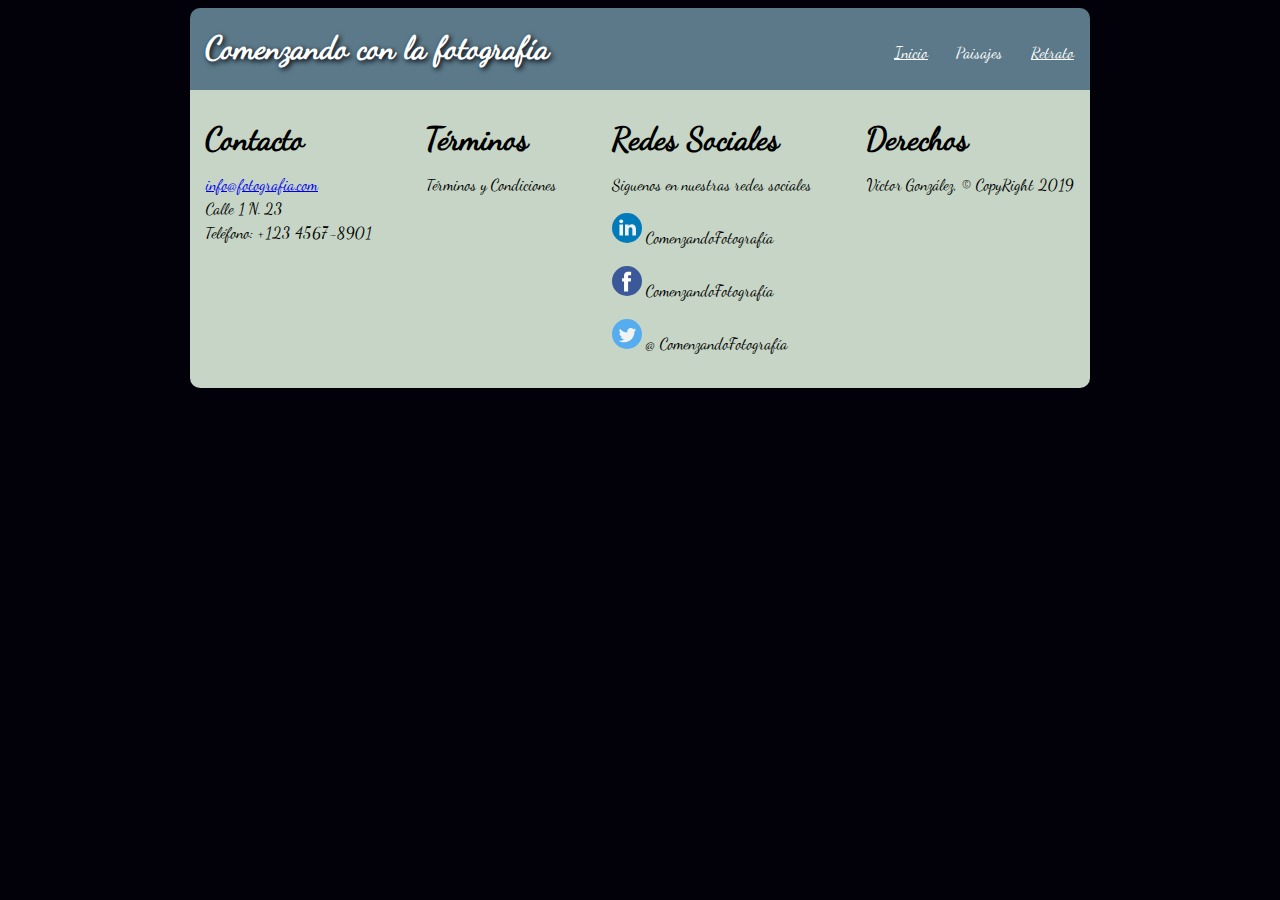
==== paisajes.html @ bfc8fde3 "EstructuraSitio" ====
<!DOCTYPE html>
<html lang="es">
<head>
	<meta charset="UTF-8">
	<link rel="stylesheet" href="css/estilos.css">
	<link rel="stylesheet" href="css/estilos_paisajes.css">
	<title>Fotografos Principiantes - Paisajes</title>
</head>
<body>
	<div id="contenido">
		
		<header>
			<div id="titulo">
				<h1>Comenzando con la fotograf&iacute;a</h1>
			</div>
			<div id="menu">
				<a href="index.html">Inicio</a>
				<a href="paisajes.html" style="text-decoration: none;">Paisajes</a>
				<a href="retratos.html">Retrato</a>
			</div>
		</header>

		

		<footer>
			<div>
				<h1>Contacto</h1>
				<a href="mailto:info@fotografia.com">info@fotografia.com</a><br>
				Calle 1  N. 23 <br>
				Tel&eacute;fono: +123 4567-8901
			</div>
			<div>
				<h1>T&eacute;rminos</h1>
				T&eacute;rminos y Condiciones
			</div>
			<div>
				<h1>Redes Sociales</h1>
				Siguenos en nuestras redes sociales
				<p>
					<img src="imagenes/linkedin.svg" alt="linkedin" class="icon_social"> ComenzandoFotograf&iacute;a
				</p>
				<p>
					<img src="imagenes/facebook.svg" alt="facebook" class="icon_social"> ComenzandoFotograf&iacute;a
				</p>
				<p>
					<img src="imagenes/twitter.svg" alt="twitter" class="icon_social">
					&#64; ComenzandoFotograf&iacute;a
				</p>
			</div>
			<div>
				<h1>Derechos</h1>
				V&iacute;ctor Gonz&aacute;lez, &copy; CopyRight 2019
			</div>
		</footer>

	</div>
</body>
</html>
---- css/estilos.css ----
@font-face{
	font-family: "MyFont";
	src: url(../fuentes/DancingScript-Regular.otf);
}

body {
	background-color: #02010a;
	font-family: MyFont, Script;
}

header, footer {
	display: flex;
	display: -webkit-flex;

	flex-flow: row wrap;
	-webkit-flex-flow: row wrap;

	justify-content: space-between;
	align-items: baseline;
}

header {
	background-color: #5b7989;
	-webkit-border-radius: 10px 10px 0px 0px;
	border-radius: 10px 10px 0px 0px;
	text-align: center;
}

figcaption {
	text-align: right;
	font-size: .5rem;
	margin: 0px; 
}

figcaption a, figcaption a:link {
	color: #02010A !important;
	text-decoration: none;
}

#contenido {
	max-width: 900px;
	margin: 0px auto;
}

#titulo {
	color: #fff;
	text-shadow: 2px 2px 5px #02010A;
	margin-left: 1rem;
}

#menu {
	margin-right: 1rem;
	word-spacing: 1.5rem;
}

#menu a, #menu a:link {
	color: white;
}

footer {
	background-color: #C6d5c5;
	-webkit-border-radius: 0px 0px 10px 10px;
	border-radius: 0px 0px 10px 10px;
}

footer div {
	padding-left: 1rem;
	padding-bottom: 1rem;
	line-height: 1.5rem;
}

.icon_social {
	width: 30px;
}

/*Breackpoints*/

/* Escritorio */

@media screen and (min-width: 901px) {

	footer div {
		padding: 1rem;
	}

}

/* Moviles */

@media screen and (max-width: 900px) {

	header div,
	footer div,
	img {
		width: 100%;
	}

	#titulo, #menu {
		margin: 0px;
	}

	#menu {
		margin-bottom: 1rem;
	}

}
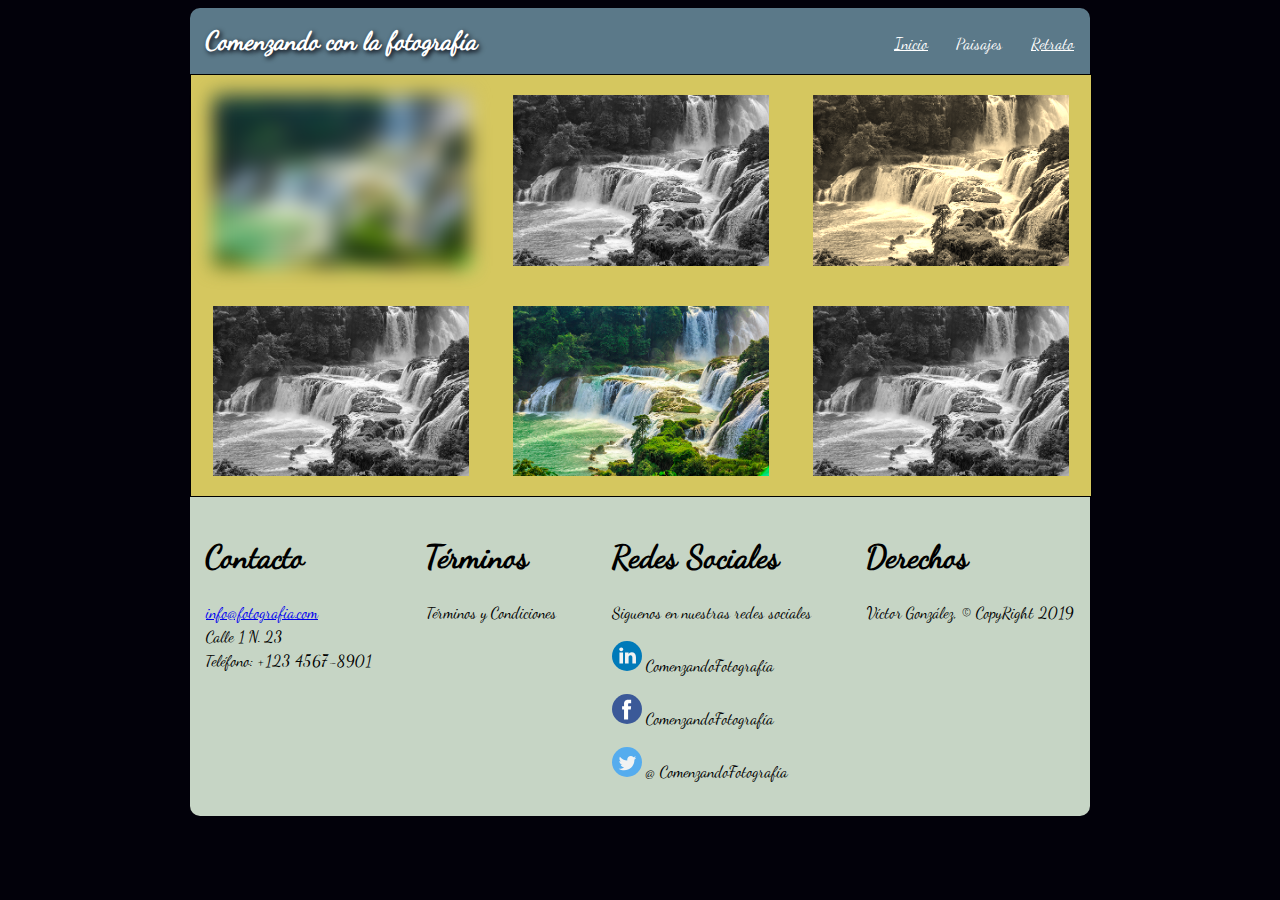
==== commit 351de819: "Final de desarrollo" ====
--- a/paisajes.html
+++ b/paisajes.html
@@ -2,8 +2,11 @@
 <html lang="es">
 <head>
 	<meta charset="UTF-8">
+	<meta name="viewport" content="width=device-width, initial-scale=1.0">
+
+	<link rel="stylesheet" href="css/estilos_fotos.css">
 	<link rel="stylesheet" href="css/estilos.css">
-	<link rel="stylesheet" href="css/estilos_paisajes.css">
+	
 	<title>Fotografos Principiantes - Paisajes</title>
 </head>
 <body>
@@ -20,21 +23,30 @@
 			</div>
 		</header>
 
-		
+		<section id="img_gpo">
+			
+			<img src="imagenes/cascada.jpg" alt="cascada">
+			<img src="imagenes/cascada.jpg" alt="cascada">
+			<img src="imagenes/cascada.jpg" alt="cascada">
+			<img src="imagenes/cascada.jpg" alt="cascada">
+			<img src="imagenes/cascada.jpg" alt="cascada">
+			<img src="imagenes/cascada.jpg" alt="cascada">
+
+		</section>
 
 		<footer>
 			<div>
-				<h1>Contacto</h1>
+				<p class="size_titulo">Contacto</p>
 				<a href="mailto:info@fotografia.com">info@fotografia.com</a><br>
 				Calle 1  N. 23 <br>
 				Tel&eacute;fono: +123 4567-8901
 			</div>
 			<div>
-				<h1>T&eacute;rminos</h1>
+				<p class="size_titulo">T&eacute;rminos</p>
 				T&eacute;rminos y Condiciones
 			</div>
 			<div>
-				<h1>Redes Sociales</h1>
+				<p class="size_titulo">Redes Sociales</p>
 				Siguenos en nuestras redes sociales
 				<p>
 					<img src="imagenes/linkedin.svg" alt="linkedin" class="icon_social"> ComenzandoFotograf&iacute;a
@@ -48,7 +60,7 @@
 				</p>
 			</div>
 			<div>
-				<h1>Derechos</h1>
+				<p class="size_titulo">Derechos</p>
 				V&iacute;ctor Gonz&aacute;lez, &copy; CopyRight 2019
 			</div>
 		</footer>
--- a/css/estilos_fotos.css
+++ b/css/estilos_fotos.css
@@ -0,0 +1,45 @@
+#img_gpo img:nth-child(1){
+	filter: blur(10px);
+	-webkit-filter: blur(10px);
+}
+
+#img_gpo img:nth-child(even){
+	filter: grayscale(100%);
+	-webkit-filter: grayscale(100%);
+}
+
+#img_gpo img:nth-child(3){
+	filter: sepia(90);
+	-webkit-filter: sepia(90);
+}
+
+/*Breackpoints*/
+
+/* Escritorio */
+
+@media (min-width: 901px) {
+
+	#img_gpo img {
+		width: 20vw;
+		margin: 20px 0px;
+	}
+
+}
+
+/* Moviles */
+
+@media (max-width: 900px) {
+
+	#img_gpo img {
+		margin: 20px;
+	}
+
+	#img_gpo img:first-child{
+		margin-top: 20px;
+	}
+
+	#img_gpo img:last-child{
+		margin-bottom: 20px;
+	}
+
+}--- a/css/estilos.css
+++ b/css/estilos.css
@@ -1,3 +1,24 @@
+/* Transiciones */
+
+@keyframes slidein {
+	0% {
+		/*position: relative;*/
+		margin-top: 150%;
+	}
+	
+	60% {
+		/*position: relative;*/
+		margin-top: -5%;
+	}
+	
+	100% {
+		/*position: relative;*/
+		margin-top: 0%;
+	}
+}
+
+/* Estilos */
+
 @font-face{
 	font-family: "MyFont";
 	src: url(../fuentes/DancingScript-Regular.otf);
@@ -24,6 +45,9 @@
 	-webkit-border-radius: 10px 10px 0px 0px;
 	border-radius: 10px 10px 0px 0px;
 	text-align: center;
+
+	animation-name: slidein;
+	animation-duration: 1.5s;
 }
 
 figcaption {
@@ -46,6 +70,12 @@
 	color: #fff;
 	text-shadow: 2px 2px 5px #02010A;
 	margin-left: 1rem;
+	font-size: 0.8rem;
+}
+
+.size_titulo {
+	font-weight: bold;
+	font-size: 2rem;
 }
 
 #menu {
@@ -55,6 +85,22 @@
 
 #menu a, #menu a:link {
 	color: white;
+}
+
+#img_gpo {
+	display: flex;
+	display: -webkit-flex;
+
+	flex-flow: row wrap;
+	-webkit-flex-flow: row wrap;
+	justify-content: space-around;
+	align-items: center;
+
+	background-color: #d5c75f;
+	border: solid 1px;
+
+	width: 100%;
+	text-align: center;
 }
 
 footer {
@@ -77,7 +123,7 @@
 
 /* Escritorio */
 
-@media screen and (min-width: 901px) {
+@media (min-width: 901px) {
 
 	footer div {
 		padding: 1rem;
@@ -87,12 +133,15 @@
 
 /* Moviles */
 
-@media screen and (max-width: 900px) {
+@media (max-width: 900px) {
 
 	header div,
-	footer div,
+	footer div {
+		width: 100vW;
+	}
+
 	img {
-		width: 100%;
+		width: 85vw;
 	}
 
 	#titulo, #menu {
